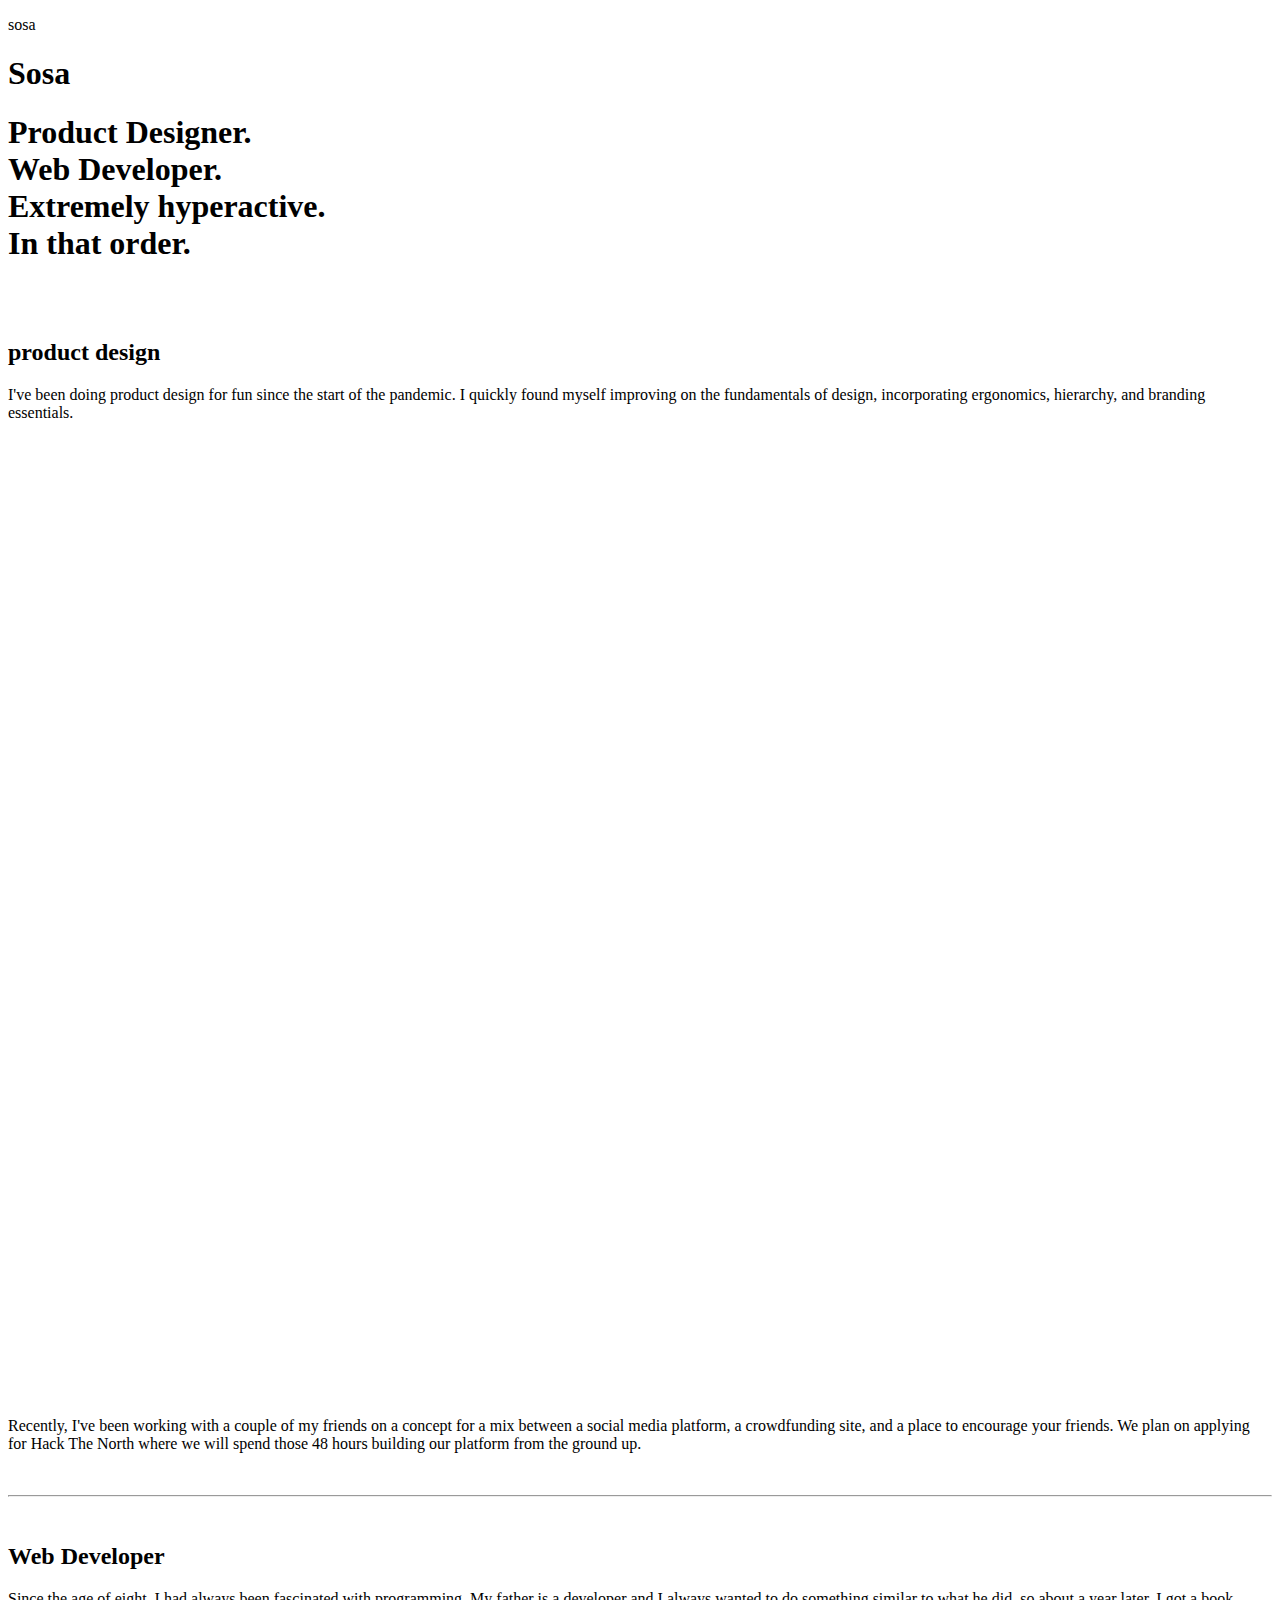
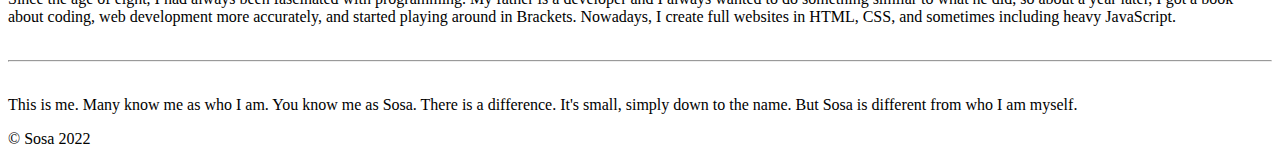
==== index.html @ a2d2e72f "Update index.html" ====
<!DOCTYPE HTML>
<html lang="en">
	<head>
		<p>sosa</p>
		<meta charset="utf-8" />
		<meta name="viewport" content="width=device-width,initial-scale=1" />
		<meta name="description" content="this is me." />
		<meta property="og:site_name" content="sosa" />
		<meta property="og:title" content="sosa" />
		<meta property="og:type" content="website" />
		<meta property="og:description" content="this is me." />
		<link href="https://fonts.googleapis.com/css?display=swap&family=Montserrat:600,600italic,400,400italic" rel="stylesheet" type="text/css" />
		<link href="https://fonts.googleapis.com/css?display=swap&family=Archivo:600,600italic,400,400italic" rel="stylesheet" type="text/css" />
		<link rel="stylesheet" href="css/sosadev 1.1.css" />
	</head>
	<body>
		<div id="wrapper">
			<div id="main">
				<div class="inner">
					<div id="container01" class="style1 container default full screen">
						<div class="wrapper">
							<div class="inner" data-onvisible-trigger="1">
								<h1 id="text04" class="style2">Sosa</h1>
								<h1 id="text16" class="style3"><span class="h1">Product Designer.<br />Web Developer.<br />Extremely hyperactive.<br />In that order.</span></h1>
                <br></br>
							</div>
						</div>
					</div>
					<div id="container03" class="style2 container default">
						<div class="wrapper">
							<div class="inner" data-onvisible-trigger="1">
								<h2 id="text07" class="style2">product design</h2>
								<p id="text05" class="style1">I've been doing product design for fun since the start of the pandemic. I quickly found myself improving on the fundamentals of design, incorporating ergonomics, hierarchy, and branding essentials.</p>
								<div id="image04" class="style1 image" data-position="right">
									<span class="frame deferred"><img src="[data-uri]%2BPHJlY3QgZmlsbD0idHJhbnNwYXJlbnQiIHdpZHRoPSIxMDAlIiBoZWlnaHQ9IjEwMCUiLz48L3N2Zz4%3D" data-src="assets/images/image04.png" alt="" /></span>
								</div>
								<p id="text13" class="style1">Recently, I&#039;ve been working with a couple of my friends on a concept for a mix between a social media platform, a crowdfunding site, and a place to encourage your friends. We plan on applying for Hack The North where we will spend those 48 hours building our platform from the ground up.</p>
                <br>
							</div>
						</div>
					</div>
					<hr id="divider04" class="style1 full screen">
					<div id="container04" data-scroll-id="two" data-scroll-behavior="previous" data-scroll-offset="0" data-scroll-invisible="1" class="style2 container default">
						<div class="wrapper">
							<div class="inner" data-onvisible-trigger="1">
								<br><h2 id="text08" class="style2">Web Developer</h2>
								<p id="text01" class="style1">Since the age of eight, I had always been fascinated with programming. My father is a developer and I always wanted to do something similar to what he did, so about a year later, I got a book about coding, web development more accurately, and started playing around in Brackets. Nowadays, I create full websites in HTML, CSS, and sometimes including heavy JavaScript.<br></br></p>
								<hr id="divider01" class="style1 full screen">
								<p id="text09" class="style1"><br>This is me. Many know me as who I am. You know me as Sosa. There is a difference. It&#039;s small, simply down to the name. But Sosa is different from who I am myself.</p>
								<p id="text10" class="style4">© Sosa 2022</p>
							</div>
						</div>
					</div>
				</div>
			</div>
		</div>
		<script src="assets/main.js"></script>
	</body>
</html>
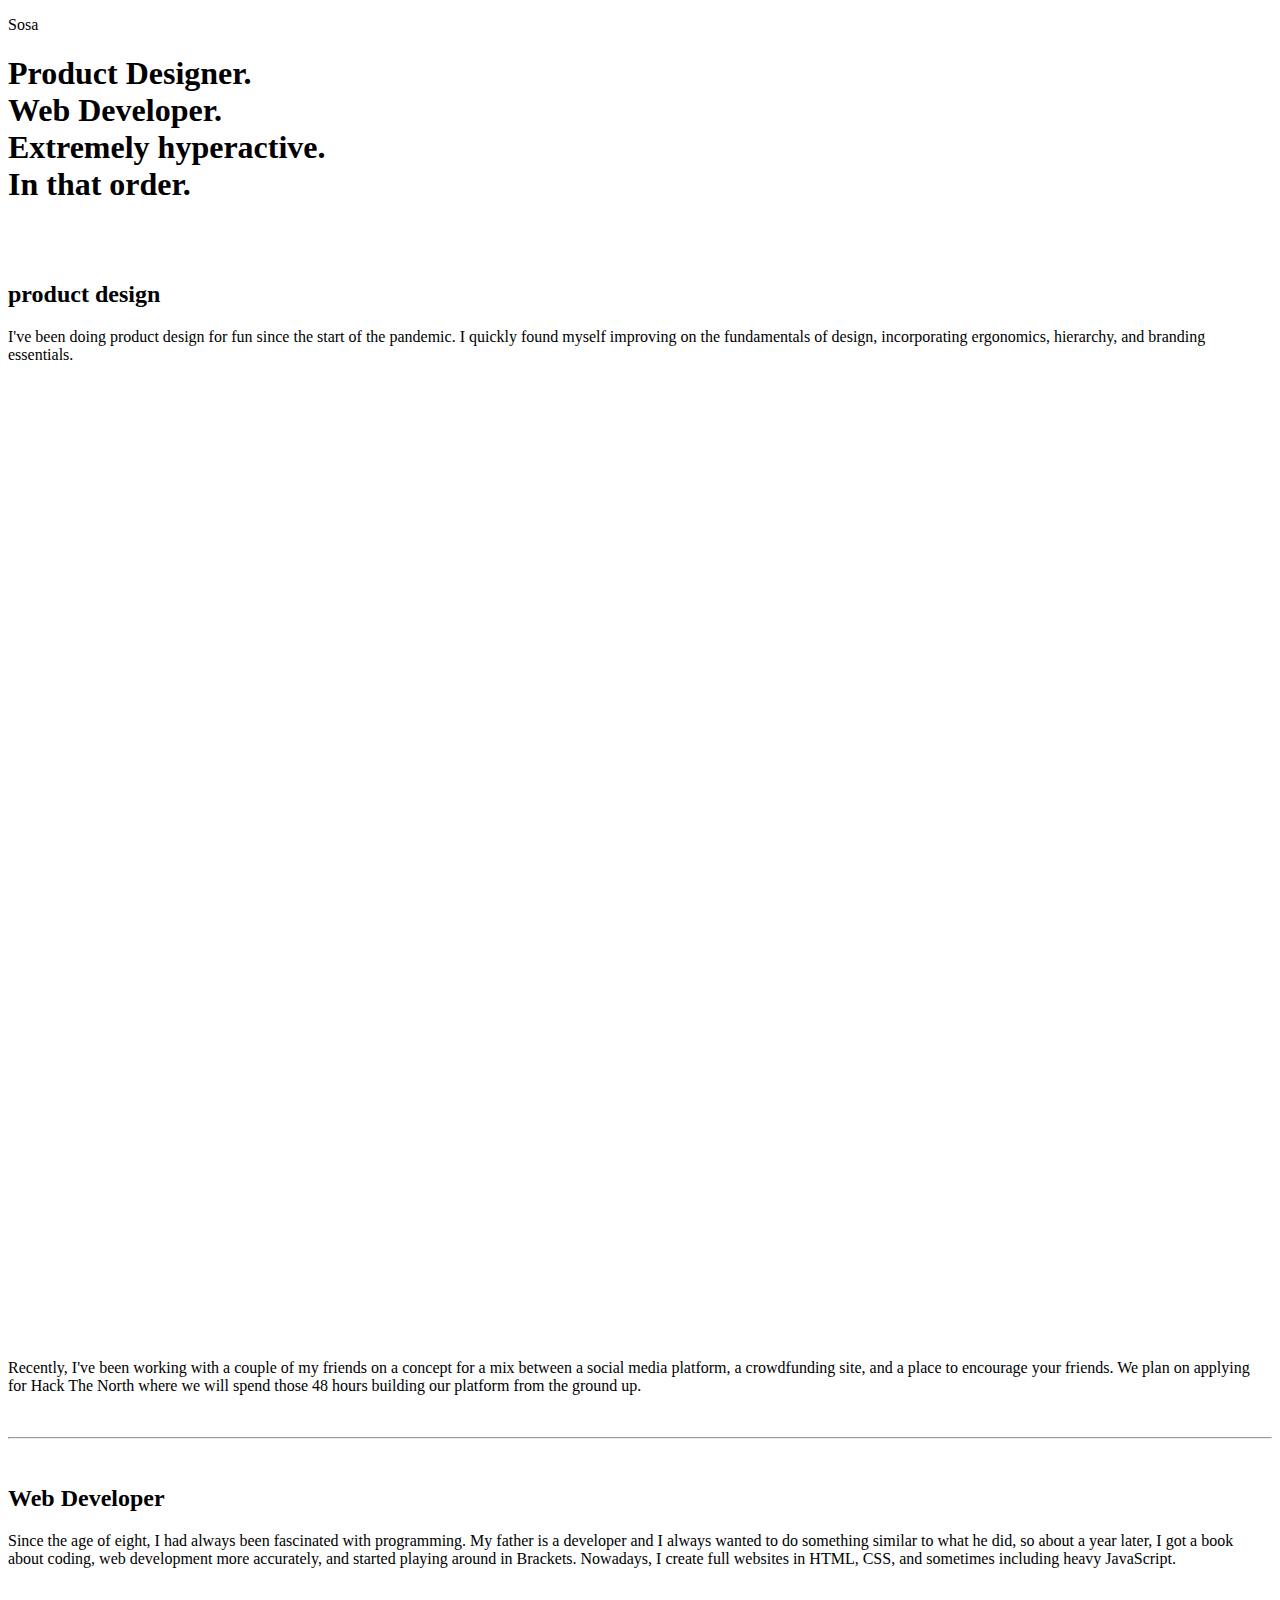
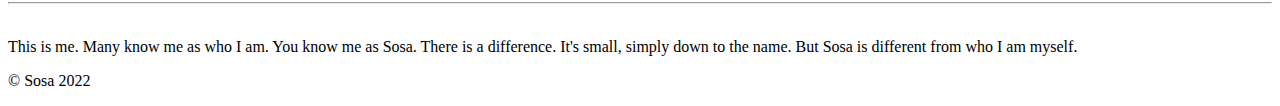
==== commit 45a49d28: "Update index.html" ====
--- a/index.html
+++ b/index.html
@@ -1,7 +1,7 @@
 <!DOCTYPE HTML>
 <html lang="en">
 	<head>
-		<p>sosa</p>
+		<title>sosa</title>
 		<meta charset="utf-8" />
 		<meta name="viewport" content="width=device-width,initial-scale=1" />
 		<meta name="description" content="this is me." />
@@ -20,7 +20,7 @@
 					<div id="container01" class="style1 container default full screen">
 						<div class="wrapper">
 							<div class="inner" data-onvisible-trigger="1">
-								<h1 id="text04" class="style2">Sosa</h1>
+								<p id="text04" class="style2">Sosa</p>
 								<h1 id="text16" class="style3"><span class="h1">Product Designer.<br />Web Developer.<br />Extremely hyperactive.<br />In that order.</span></h1>
                 <br></br>
 							</div>
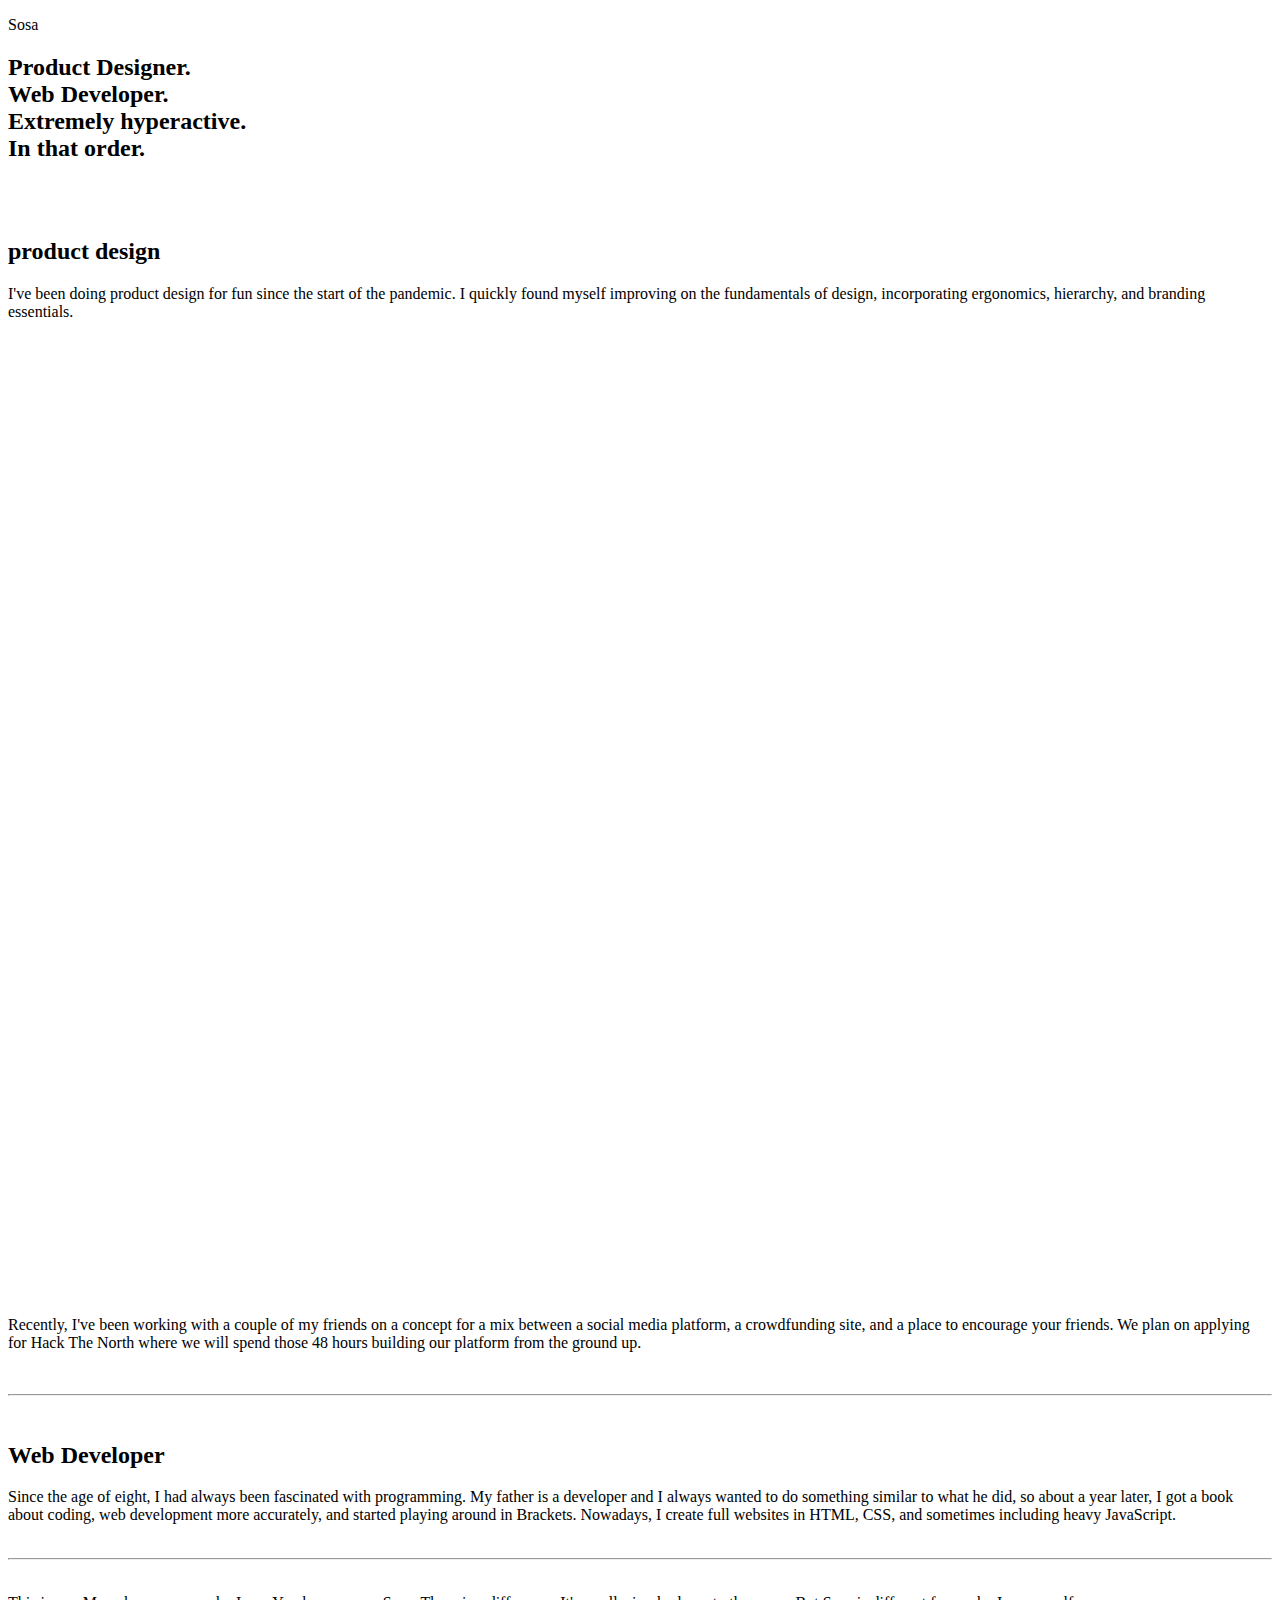
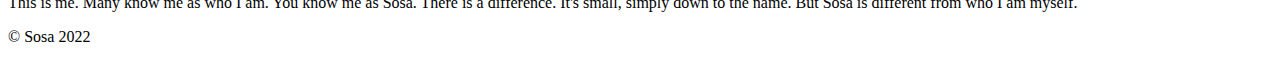
==== commit 9fc549b8: "Update index.html" ====
--- a/index.html
+++ b/index.html
@@ -11,7 +11,7 @@
 		<meta property="og:description" content="this is me." />
 		<link href="https://fonts.googleapis.com/css?display=swap&family=Montserrat:600,600italic,400,400italic" rel="stylesheet" type="text/css" />
 		<link href="https://fonts.googleapis.com/css?display=swap&family=Archivo:600,600italic,400,400italic" rel="stylesheet" type="text/css" />
-		<link rel="stylesheet" href="css/sosadev 1.1.css" />
+		<link rel="stylesheet" href="css/sosadev 1.2.css" />
 	</head>
 	<body>
 		<div id="wrapper">
@@ -20,8 +20,8 @@
 					<div id="container01" class="style1 container default full screen">
 						<div class="wrapper">
 							<div class="inner" data-onvisible-trigger="1">
-								<p id="text04" class="style2">Sosa</p>
-								<h1 id="text16" class="style3"><span class="h1">Product Designer.<br />Web Developer.<br />Extremely hyperactive.<br />In that order.</span></h1>
+								<p id="text05" class="style1">Sosa</p>
+								<h2 id="text16" class="style3"><span class="h2">Product Designer.<br />Web Developer.<br />Extremely hyperactive.<br />In that order.</span></h2>
                 <br></br>
 							</div>
 						</div>
